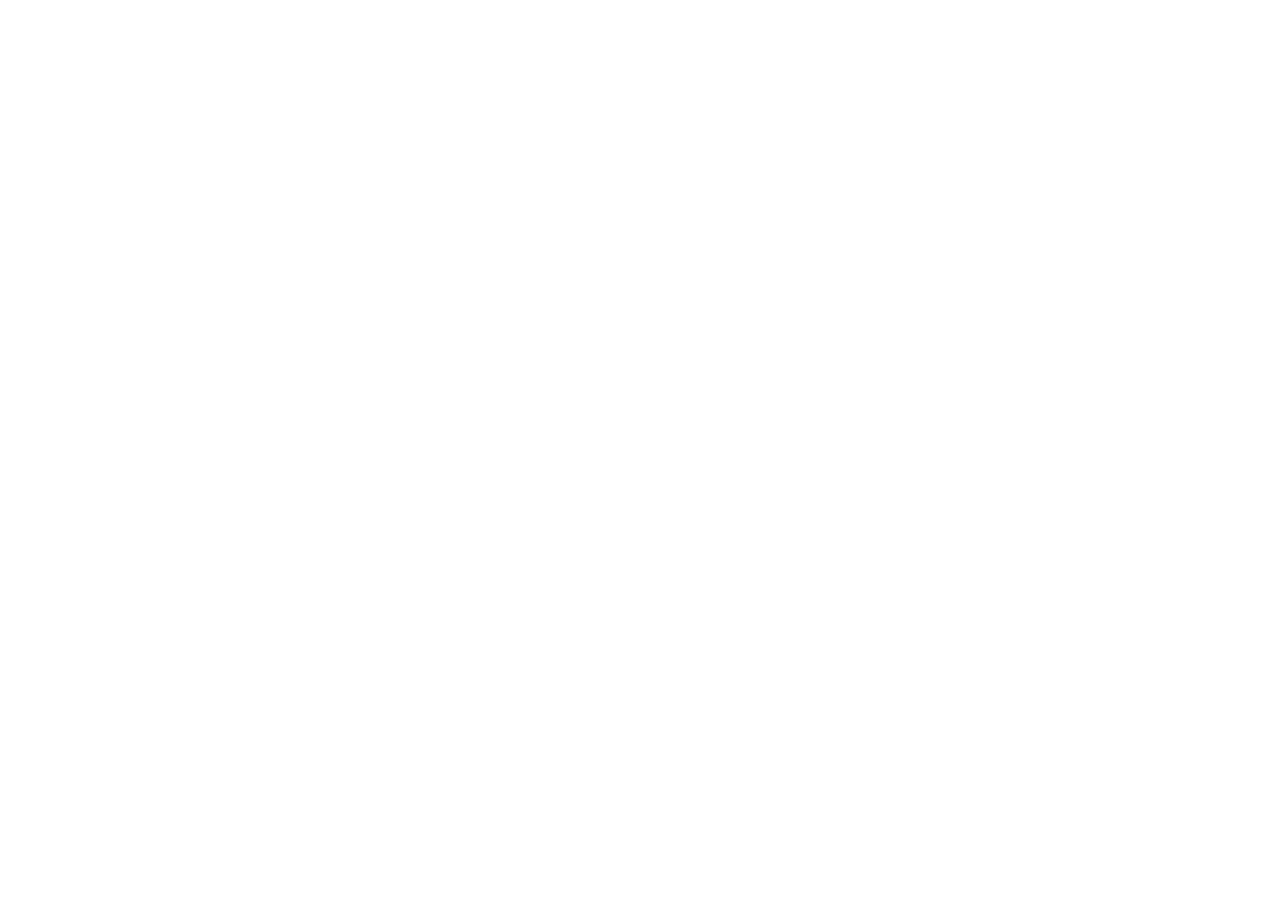
==== fonts_pseudo/1_1/index.html @ 56bfca2c "Übungsaufgaben vom 30.12.21 Externe Fonts, Pseudoelemente und Units" ====
<!DOCTYPE html>
<html lang="en">

<head>
    <meta charset="UTF-8">
    <meta http-equiv="X-UA-Compatible" content="IE=edge">
    <meta name="viewport" content="width=device-width, initial-scale=1.0">
    <title>Document</title>
    <link rel="stylesheet" href="assets/css/style.css">
</head>

<body>
    
</body>



</html>
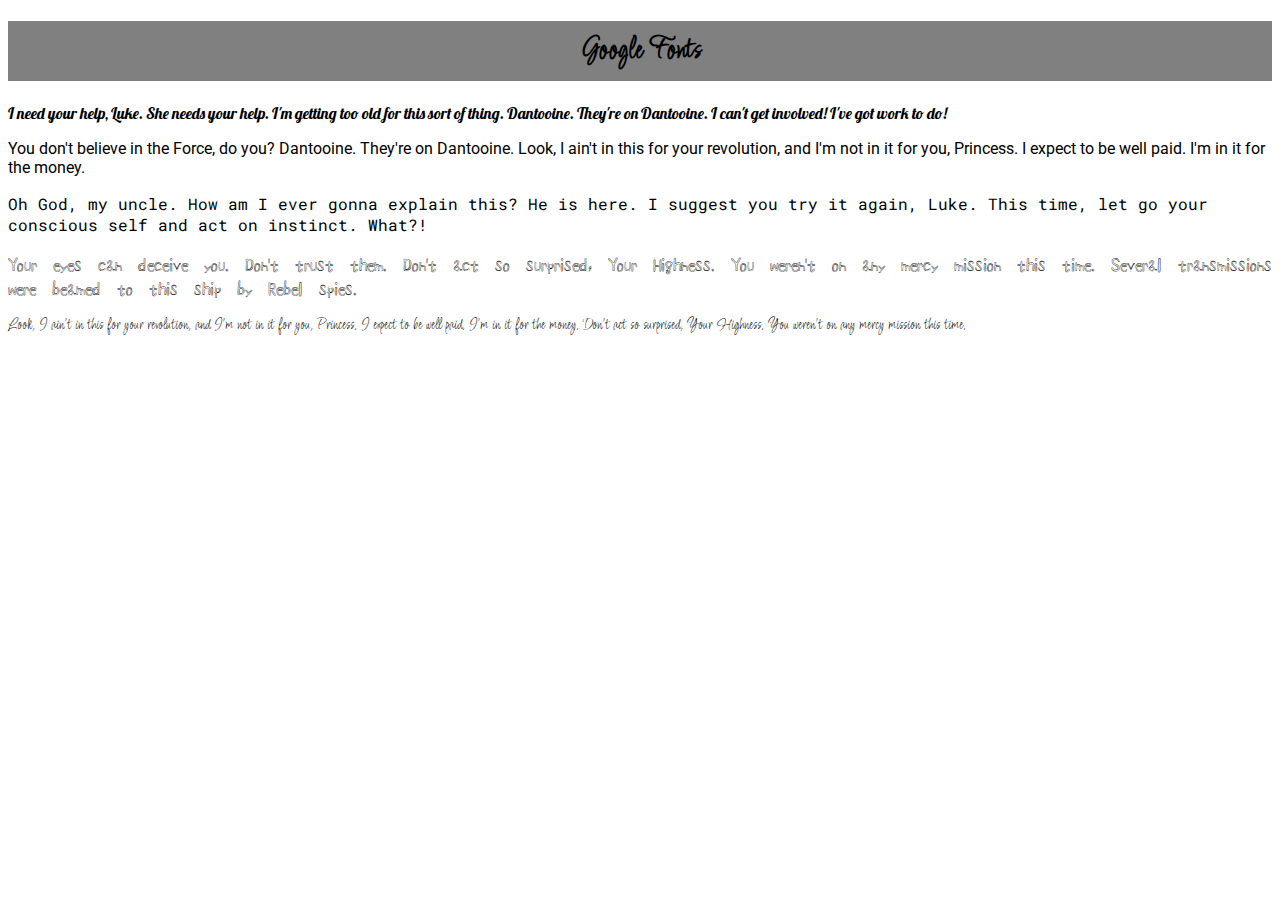
==== commit fbf1dd61: "edit" ====
--- a/fonts_pseudo/1_1/index.html
+++ b/fonts_pseudo/1_1/index.html
@@ -5,12 +5,48 @@
     <meta charset="UTF-8">
     <meta http-equiv="X-UA-Compatible" content="IE=edge">
     <meta name="viewport" content="width=device-width, initial-scale=1.0">
-    <title>Document</title>
+    <title>External Font</title>
     <link rel="stylesheet" href="assets/css/style.css">
 </head>
 
 <body>
-    
+    <h1>Google Fonts</h1>
+    <section>
+        <p>
+            I need your help, Luke. She needs your help. I'm getting too old for
+            this sort of thing. Dantooine. They're on Dantooine. I can't get
+            involved! I've got work to do!
+        </p>
+    </section>
+    <main>
+        <p>
+            You don't believe in the Force, do you? Dantooine. They're on Dantooine.
+            Look, I ain't in this for your revolution, and I'm not in it for you,
+            Princess. I expect to be well paid. I'm in it for the money.
+        </p>
+    </main>
+    <aside>
+        <p>
+            Oh God, my uncle. How am I ever gonna explain this? He is here. I
+            suggest you try it again, Luke. This time, let go your conscious self
+            and act on instinct. What?!
+        </p>
+    </aside>
+    <nav>
+        <p>
+            Your eyes can deceive you. Don't trust them. Don't act so surprised,
+            Your Highness. You weren't on any mercy mission this time. Several
+            transmissions were beamed to this ship by Rebel spies.
+        </p>
+    </nav>
+    <footer>
+        <p>
+            Look, I ain't in this for your revolution, and I'm not in it for you,
+            Princess. I expect to be well paid. I'm in it for the money. Don't act
+            so surprised, Your Highness. You weren't on any mercy mission this time.
+        </p>
+    </footer>
+
 </body>
 
 
--- a/fonts_pseudo/1_1/assets/css/style.css
+++ b/fonts_pseudo/1_1/assets/css/style.css
@@ -0,0 +1,31 @@
+@import url('https://fonts.googleapis.com/css2?family=Licorice&family=Pushster&family=Roboto+Mono:wght@100&family=Roboto:wght@300&family=Shizuru&display=swap');
+
+/* 
+font-family: 'Licorice', cursive;
+font-family: 'Pushster', cursive;
+font-family: 'Roboto', sans-serif;
+font-family: 'Roboto Mono', monospace;
+font-family: 'Shizuru', cursive; 
+*/
+
+h1{
+  font-family:'Licorice';
+  background-color: gray;
+  text-align: center;
+  padding: 10px;
+}
+section p{
+  font-family: 'Pushster';
+}
+main p{
+  font-family: 'Roboto';
+}
+aside p{
+  font-family: 'Roboto Mono';
+}
+nav p{
+  font-family: 'Shizuru';
+}
+footer p{
+  font-family: 'Licorice';
+}